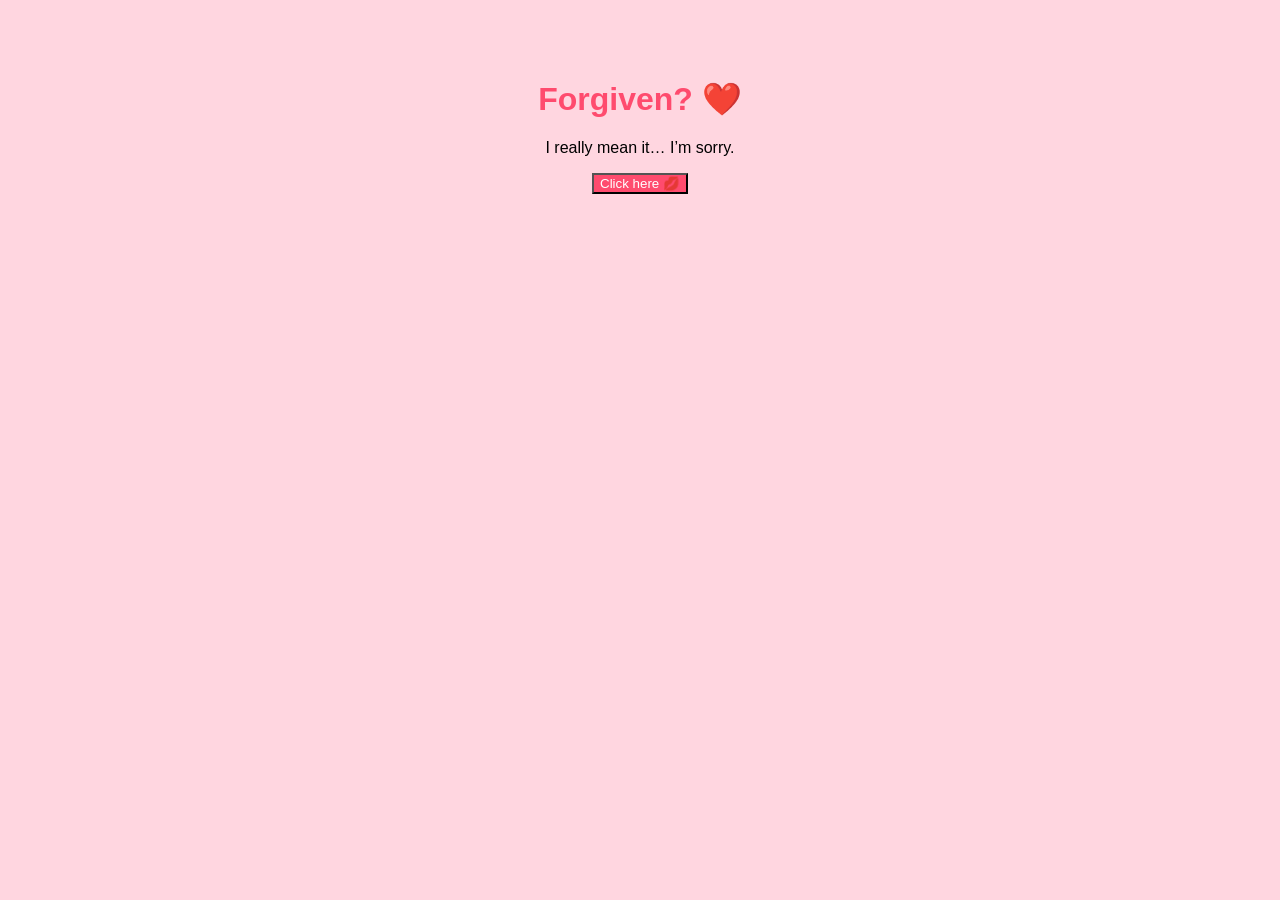
==== final.html @ 554c204c "Create final.html" ====
<!DOCTYPE html>
<html>
<head>
  <title>Forgiven? ❤️</title>
  <link rel="stylesheet" href="style.css">
</head>
<body>

<div class="container">
  <h1>Forgiven? ❤️</h1>
  <p>I really mean it… I’m sorry.</p>

  <button onclick="showLove()">Click here 💋</button>

  <div id="hearts"></div>
</div>

<script src="script.js"></script>
</body>
</html>
---- style.css ----
body {
  margin: 0;
  padding: 0;
  font-family: Arial;
  background: #ffd6e0; /* light pink */
  text-align: center;
}

.container {
  margin-top: 80px;
}

h1 {
  color: #ff4b6e;
}

.photo {
  width: 220px;
  border-radius: 15px;
  margin: 20px 0;
}

.buttons button {
  padding: 10px 20px;
  margin: 10px;
  border: none;
  border-radius: 10px;
  font-size: 16px;
  cursor: pointer;
}

button {
  background: #ff4b6e;
  color: white;
}

.no-btn {
  position: relative;
}
@keyframes floatUp {
  from {
    transform: translateY(0);
  }
  to {
    transform: translateY(-100vh);
    opacity: 0;
  }
}
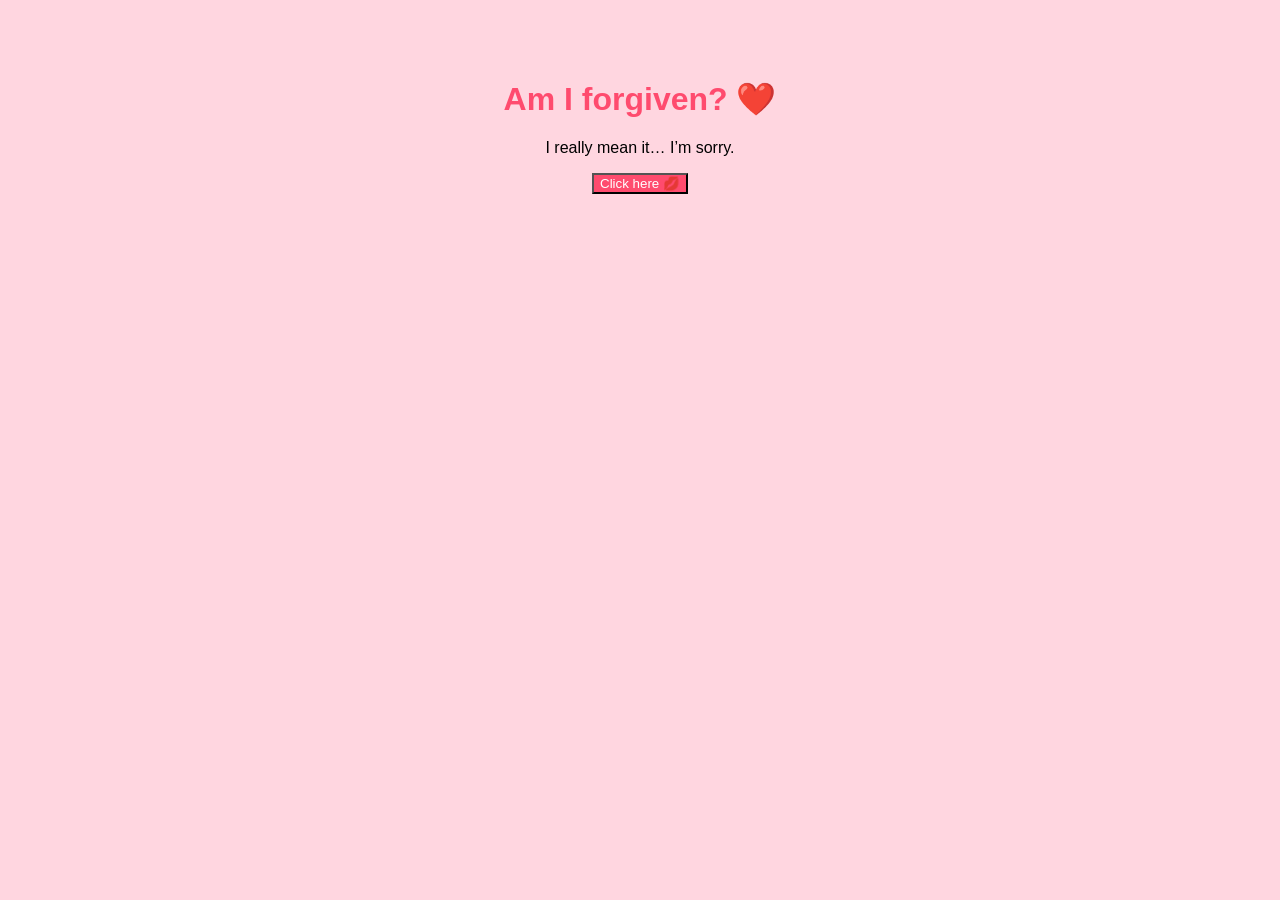
==== commit 54ba99d4: "Update final.html" ====
--- a/final.html
+++ b/final.html
@@ -7,7 +7,7 @@
 <body>
 
 <div class="container">
-  <h1>Forgiven? ❤️</h1>
+  <h1>Am I forgiven? ❤️</h1>
   <p>I really mean it… I’m sorry.</p>
 
   <button onclick="showLove()">Click here 💋</button>
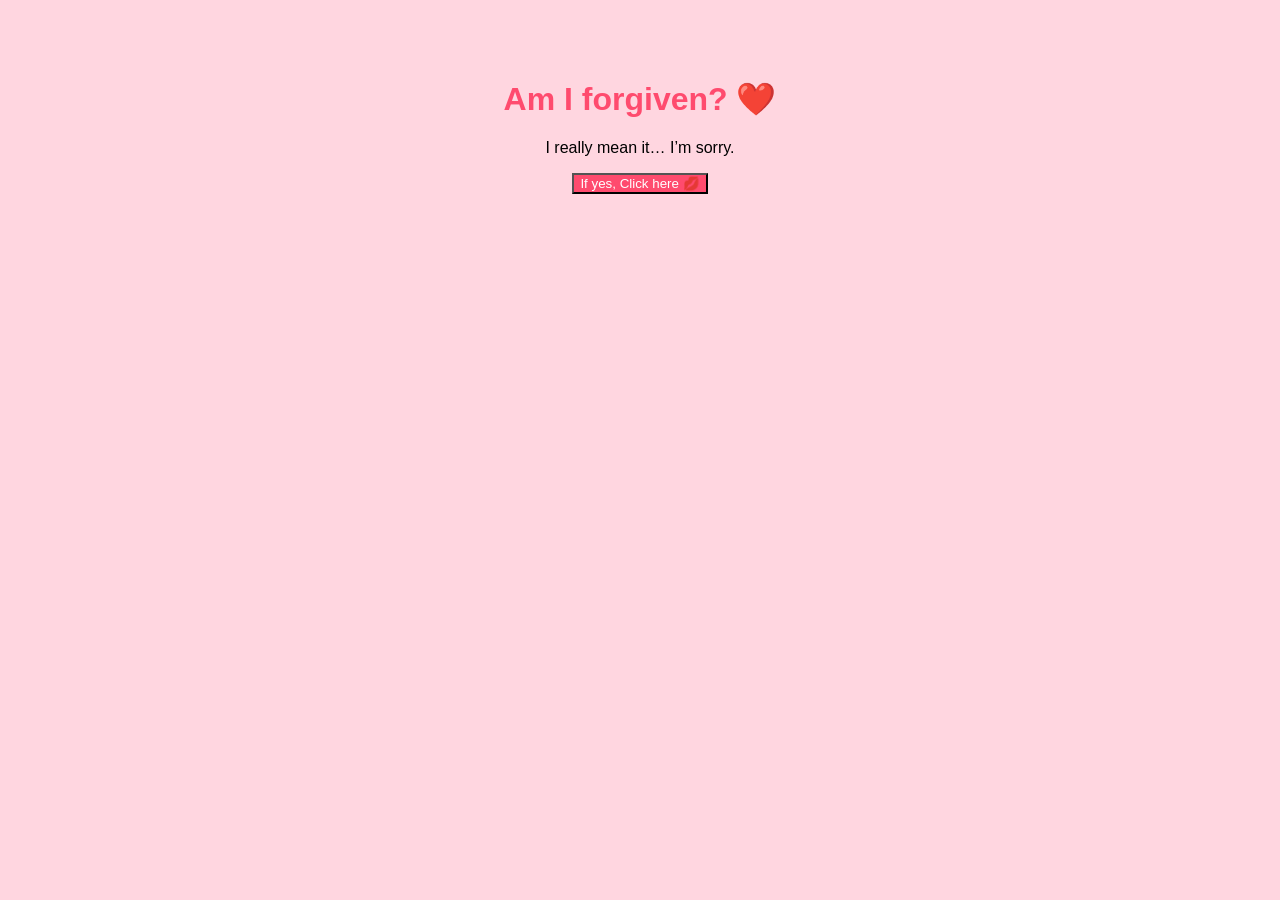
==== commit e0e805fd: "Update final.html" ====
--- a/final.html
+++ b/final.html
@@ -10,7 +10,7 @@
   <h1>Am I forgiven? ❤️</h1>
   <p>I really mean it… I’m sorry.</p>
 
-  <button onclick="showLove()">Click here 💋</button>
+  <button onclick="showLove()">If yes, Click here 💋</button>
 
   <div id="hearts"></div>
 </div>
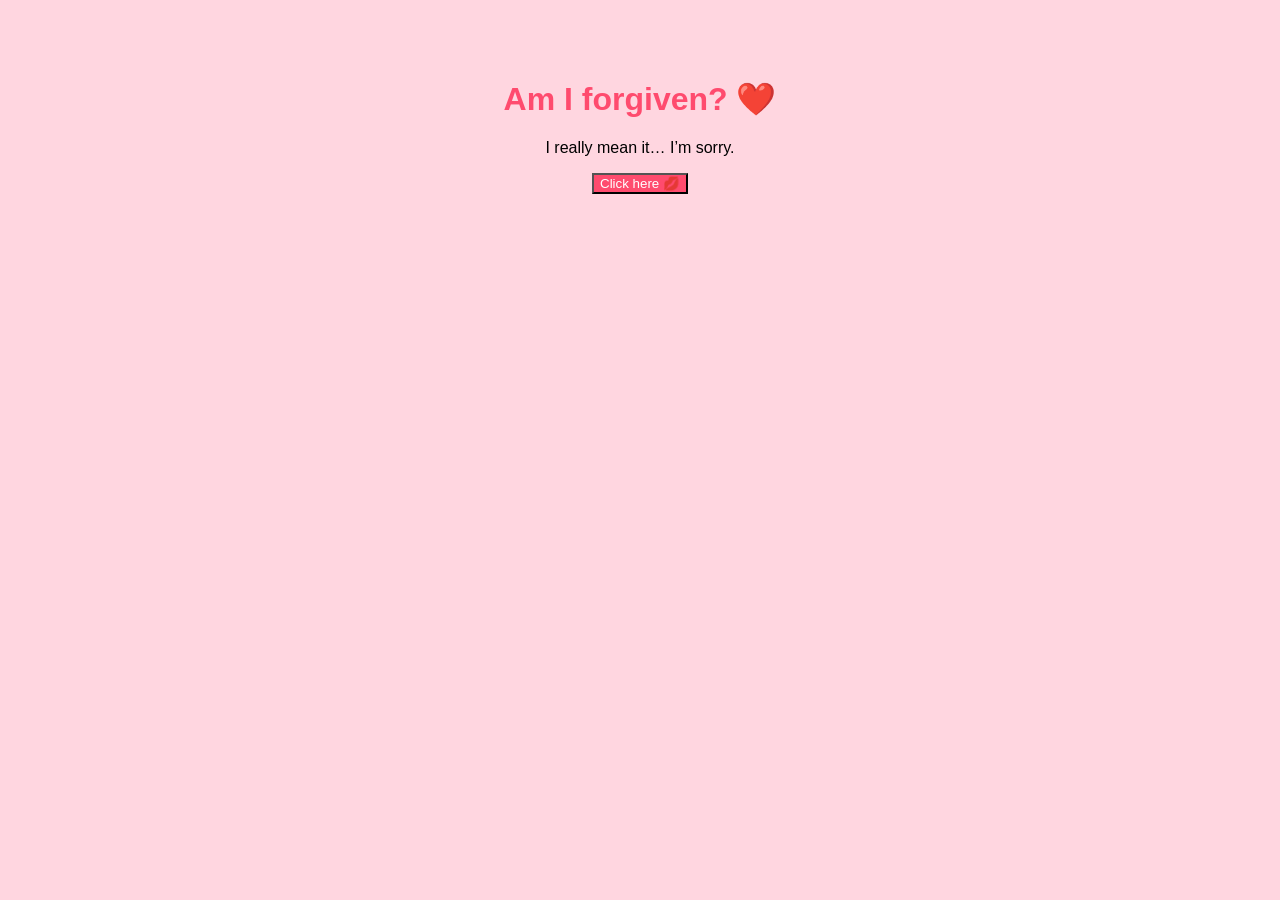
==== commit 11d5bf37: "Update final.html" ====
--- a/final.html
+++ b/final.html
@@ -10,11 +10,11 @@
   <h1>Am I forgiven? ❤️</h1>
   <p>I really mean it… I’m sorry.</p>
 
-  <button onclick="showLove()">If yes, Click here 💋</button>
+  <button onclick="showLove()">Click here 💋</button>
 
   <div id="hearts"></div>
 </div>
 
 <script src="script.js"></script>
 </body>
-</html>
+  </html>
